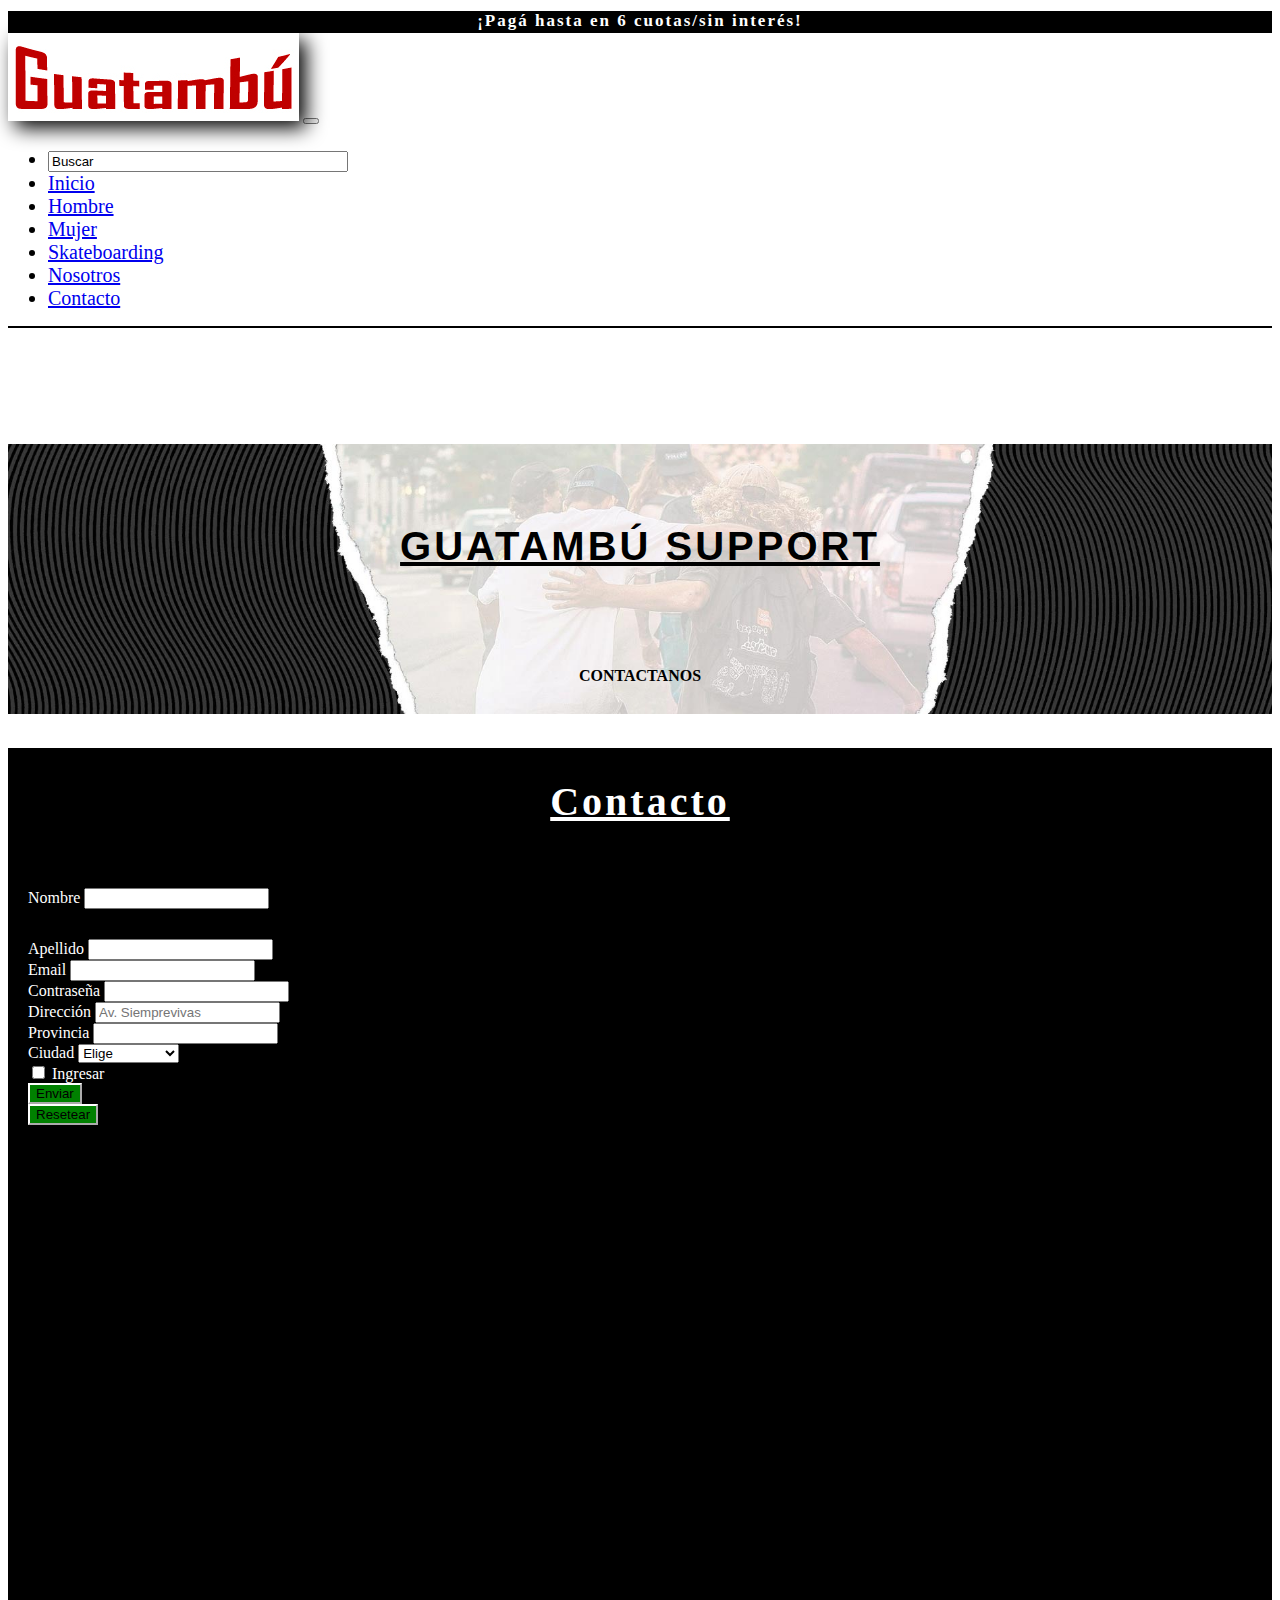
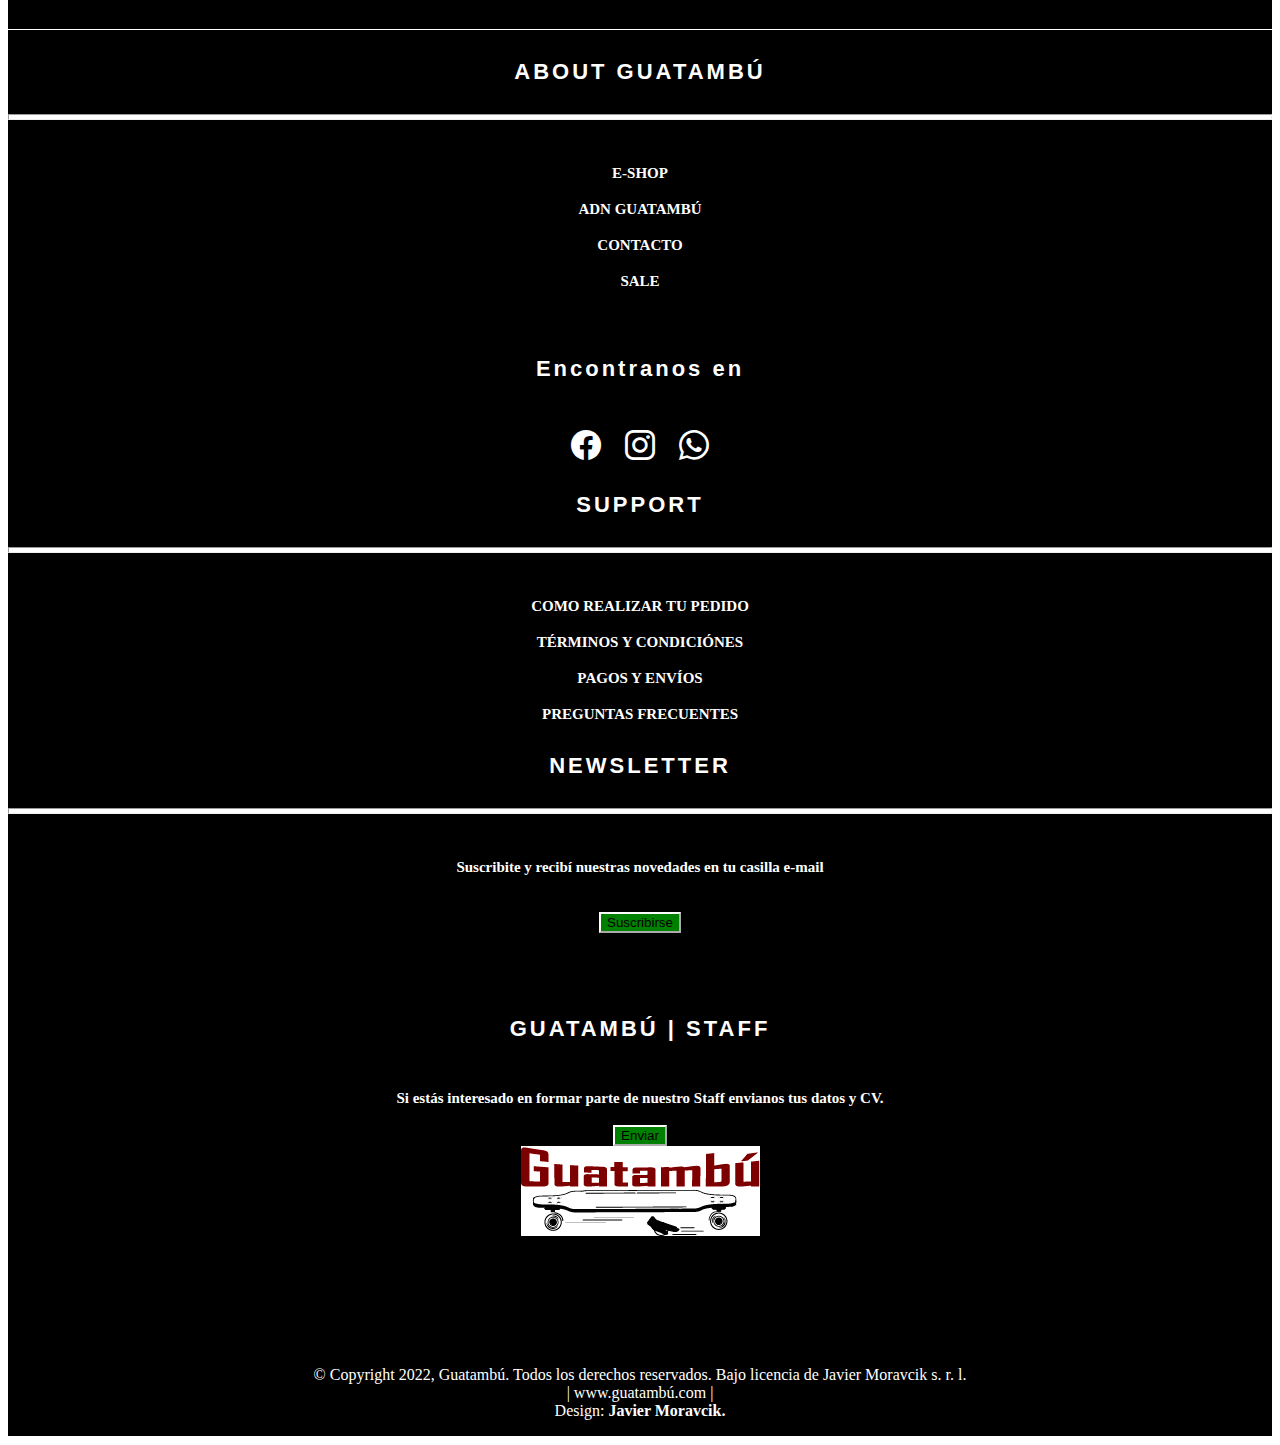
==== contactoboots.html @ 62fed588 "Trabajo con Bootstrap Javier Moravcik" ====
<!DOCTYPE html>
<html lang="en">
<head>
    <meta charset="UTF-8">
    <meta http-equiv="X-UA-Compatible" content="IE=edge">
    <meta name="viewport" content="width=device-width, initial-scale=1.0">
    <link href="https://cdn.jsdelivr.net/npm/bootstrap@5.2.0-beta1/dist/css/bootstrap.min.css" rel="stylesheet" integrity="sha384-0evHe/X+R7YkIZDRvuzKMRqM+OrBnVFBL6DOitfPri4tjfHxaWutUpFmBp4vmVor" crossorigin="anonymous">
    <link rel="stylesheet" href="https://cdn.jsdelivr.net/npm/bootstrap-icons@1.8.3/font/bootstrap-icons.css">
    <link rel="stylesheet" href="stylebootstrap.css">
    <title>Contacto N3 Bootstrap</title>
</head>
<body>
    <div class="fixed-top">
        <section id="cuotas">
            <h1>¡Pagá hasta en 6 cuotas/sin interés!</h1>
        </section>
        <nav class="navbar navbar-expand-lg bg-light bordeNav">
            <div class="container-fluid">
              <a class="navbar-brand" href="#"><img src="./Imagenes/ultguata.jpg" alt="" class="logoNav"></a>
              <button class="navbar-toggler" type="button" data-bs-toggle="collapse" data-bs-target="#navbarNav" aria-controls="navbarNav" aria-expanded="false" aria-label="Toggle navigation">
                <span class="navbar-toggler-icon"></span>
              </button>
              <div class="collapse navbar-collapse justify-content-end menu" id="navbarNav">
                <ul class="navbar-nav nav">
                    <li class="nav-item">
                        <input type="search" value="Buscar" class="buscador">
                      </li>
                  <li class="nav-item">
                    <a class="nav-link" href="index.html">Inicio</a>
                  </li>
                  <li class="nav-item">
                    <a class="nav-link" href="#">Hombre</a>
                  </li>
                  <li class="nav-item">
                    <a class="nav-link" href="#">Mujer</a>
                  </li>
                  <li class="nav-item">
                    <a class="nav-link" href="#">Skateboarding</a>
                  </li>
                  <li class="nav-item">
                    <a class="nav-link" href="#">Nosotros</a>
                  </li>
                  <li class="nav-item">
                    <a class="nav-link" href="contactoboots.html">Contacto</a>
                  </li>
                </ul>
              </div>
            </div> 
          </nav>
          </div>
      <header> 
        <div class="datosContacto2">
         <div class="datosContacto"> 
    <section class="bannerContacto">
             <div class="textoBannerContacto">
                 <h2 class="tituloBannerContacto">GUATAMBÚ SUPPORT</h2>
                 <br>
                 <p class="textoContacto">CONTACTANOS</p>
             </div>      
      </section>
      </div>
    </div>
      <section class="container-fluid formulario">
        <h2>Contacto</h2>
        <div class="row borde">
            <article class="col-md-6">
        <form class="row g-3 flex">
            <div class="col-md-6 formu">
                <label for="nombre" class="form-label">Nombre</label>
                <input type="text" class="form-control required">
              </div>
              <div class="col-md-6  formu">
                <label for="apellido" class="form-label">Apellido</label>
                <input type="text" class="form-control required">
              </div>
            <div class="col-md-6">
              <label for="inputEmail4" class="form-label">Email</label>
              <input type="email" class="form-control" id="inputEmail4">
            </div>
            <div class="col-md-6">
              <label for="inputPassword4" class="form-label">Contraseña</label>
              <input type="password" class="form-control" id="inputPassword4">
            </div>
            <div class="col-12">
              <label for="inputAddress" class="form-label">Dirección</label>
              <input type="text" class="form-control" id="inputAddress" placeholder="Av. Siemprevivas">
            </div>
            <div class="col-md-6">
              <label for="inputCity" class="form-label">Provincia</label>
              <input type="text" class="form-control" id="inputCity">
            </div>
            <div class="col-md-4">
              <label for="inputState" class="form-label">Ciudad</label>
              <select id="inputState" class="form-select">
                <option selected>Elige</option>
                <option>Cordoba</option>
                <option>Mar del Plata</option>
                <option>Mendoza</option>
                <option>Bariloche</option>
              </select>
            </div>
            <div class="col-12">
              <div class="form-check">
                <input class="form-check-input" type="checkbox" id="gridCheck">
                <label class="form-check-label" for="gridCheck">
                  Ingresar
                </label>
              </div>
            </div>
            <div class="col-2">
              <button type="submit" class="btn btn-primary">Enviar</button>
            </div>
            <div class="col-2">
                <button type="reset" class="btn btn-primary">Resetear</button>
              </div>
          </form>
          </article>
      <article class="col-md-6">
        <div class="mapa">
        <iframe src="https://www.google.com/maps/embed?pb=!1m18!1m12!1m3!1d210100.07978932437!2d-58.68902845936124!3d-34.634146762073364!2m3!1f0!2f0!3f0!3m2!1i1024!2i768!4f13.1!3m3!1m2!1s0x95bccac630121623%3A0x53386f2ac88991a9!2sTeatro%20Col%C3%B3n!5e0!3m2!1ses!2sar!4v1656970768311!5m2!1ses!2sar"
        width="100%"
        height="450"
        style="border: 0"
        allowfullscreen=""
        loading="lazy"
        referrerpolicy="no-referrer-when-downgrade">
    </iframe>
</article>
        </div>

     <footer>
     <div class="container-fluid divFooter">
        <div class="row divFooter">
          <div class="col-md-3 caja1 mt-5">
            <h4 class="tituloNav">ABOUT GUATAMBÚ</h4>
            <hr class="hrBarra">
                <br>
                <br>
                <a href="#" class="refNav">E-SHOP</a>
                <br>
                <br>
                <a href="#" class="refNav">ADN GUATAMBÚ</a>
                <br>
                <br>
                <a href="#" class="refNav">CONTACTO</a>
                <br>
                <br>
                <a href="#" class="refNav">SALE</a>
                <br>
                <br>
                <br>
                <h4 class="tituloNav">Encontranos en</h4>
                <br>
                <i class="bi bi-facebook"></i>
                <i class="bi bi-instagram"></i>
                <i class="bi bi-whatsapp"></i>
          </div>
          <div class="col-md-3 caja2 mt-5">
            <h4 class="tituloNav">SUPPORT</h4>
            <hr class="hrBarra">
                <br>
                <br>
                <a href="#" class="refNav">COMO REALIZAR TU PEDIDO</a>
                <br>
                <br>
                <a href="#" class="refNav">TÉRMINOS Y CONDICIÓNES</a>
                <br>
                <br>
                <a href="#" class="refNav">PAGOS Y ENVÍOS</a>
                <br>
                <br>
                <a href="#" class="refNav">PREGUNTAS FRECUENTES</a>
          </div>
          <div class="col-md-3 caja3 mt-5">
            <h4 class="tituloNav">NEWSLETTER</h4>
            <hr class="hrBarra">
            <br>
            <br>
            <a href="#" class="refNav">Suscribite y recibí nuestras novedades en tu casilla e-mail</a>
            <br>
            <br>
            <br>
            <button type="text" class="btn btn-primary">Suscribirse</button>
            <br>
            <br>
            <br>
            <br>
            <h4 class="tituloNav dos">GUATAMBÚ | STAFF</h4>
            <br>   
            <a href="#" class="refNav dos">Si estás interesado en formar parte de nuestro Staff envianos tus datos y CV.</a>
            <br>
            <br>
            <button type="submit" class="btn btn-primary">Enviar</button>
          </div>
          <div class="col-md-3 caja4 mt-5">
            <img src="./Imagenes/guatasi.jpg" alt="" class="logoFooter">
            <br>
            <br>
                <br>
                <p class="parrafoCopyright">© Copyright 2022, Guatambú. Todos los derechos reservados.
                    Bajo licencia de Javier Moravcik s. r. l. 
                    <br> | www.guatambú.com |
                    <br>
                    Design: <strong>Javier Moravcik.</strong>   
                </p>
          </div>
        </div>
      </div>
    </footer>
    </div>
    <script src="https://cdn.jsdelivr.net/npm/bootstrap@5.2.0-beta1/dist/js/bootstrap.bundle.min.js" integrity="sha384-pprn3073KE6tl6bjs2QrFaJGz5/SUsLqktiwsUTF55Jfv3qYSDhgCecCxMW52nD2" crossorigin="anonymous">        
    </script>
</body>
</html>
---- stylebootstrap.css ----
/* .altura {
    height: 590px;
} */

#cuotas {
    background-color: black;
    color: white;
    text-align: center;
    height: 22px;
}

h1 {
    font-size: 17px;
    letter-spacing: 2px;
}

h1:hover {
    text-decoration: underline;
    color: red;
    transition: 0.2s;
}

.logoNav {
        filter: drop-shadow(7px 7px 10px rgb(0, 0, 0));
}

.logoFooter:hover {
    filter: drop-shadow(7px 7px 10px rgb(255, 255, 255));
}

.logoNav:hover, .logoFooter:hover {
    transform: scale(1.1);
    transition: all 0.8s;
    overflow: hidden;
}


.li1 {
    color: brown;
}

ul li {
    font-size: 20px;
}

ul li a:hover {
    text-decoration: underline;
}

.buscador {
    margin-top: 10px;
    margin-right: 60px;
    width: 300px;
}

.bordeNav {
    border-bottom: 2px solid black;
}

.seleccion {
    background-image: url(./Imagenes/Green-leaves-texture-wood-board-background_3840x1200.jpg);
    background-size: cover;
    background-blend-mode: soft-light;
    height: 900px;
    background-color: rgb(24, 24, 24);
    background-attachment: fixed;
    height: auto;
}

.margenCarousel, .datosContacto2 {
    margin-top: 118px;
}

.margen {
    margin-right: 30px;
}

.card {
    background-color: transparent;
    margin-top: 50px;
}

.tamaño {
    width: 300px;
}

.formulario {
    background-color: black;
    color: white;
    height: auto;
    border-bottom: 1px solid white;
}

h2 {
    padding: 30px;
    text-align: center;
    text-decoration: underline;
    font-size: 40px;
    font-weight: bold;
    letter-spacing: 3px;
}

.formu {
    margin-top: 30px;
}

.btn-primary {
    background-color: green;
    border-color: white;
}

.btn-primary:hover {
    font-weight: bold;
    background-color: green;
    transform: scale(0.9);
    border-color: white;
}

.btn-primary:focus {
    background-color: blue;
}

.flex, .mapa {
   margin-left: 20px;
   margin-right: 20px;
}

iframe {
    margin-top: 50px;
}
/* 
.fondo {
    background-color: black;
    height: 560px;
} */

.borde {
    border-bottom: 1px solid white;
}

.datosContacto2 {
    display: grid;
    grid-gap: 2px;
    grid-template-columns: 1fr 1fr;
    grid-template-rows: repeat(1);

    grid-template-areas: "datosContacto datosContacto";
}

.datosContacto {
    grid-area: datosContacto;
}

.bannerContacto {
    height: 270px;
    background-image: url(./Imagenes/bannercontacto.jpg);
    background-size: cover;
    display: flex;
    justify-content: center;
    margin-top:-2px;
}

.tituloBannerContacto {
    color: black;
    font-family: sans-serif;
    font-size: 40px;
    margin-top: 50px;
    letter-spacing: 3px;
}

.textoContacto {
    color: black;
    text-align: center;
    font-weight: bold;
}

.divFooter {
    text-align: center;
    background-color: black;
    color: white;
}

.tituloNav {
    font-size: 22px;
    font-family: sans-serif;
    letter-spacing: 3px;
    font-weight: bold;
}

.refNav {
    color: white;
    text-decoration: none;
    font-weight: bold;
    font-size: 15px;
}

.refNav:hover {
    color: rgb(190, 10, 10);
}

.bi-facebook, .bi-instagram, .bi-whatsapp {
    font-size: 30px;
    margin: 10px;
}

.bi-facebook:hover {
    color: rgb(73, 96, 230);
}

.bi-instagram:hover {
    color: rgb(201, 72, 72);
}

.bi-whatsapp:hover {
    color: green;
}

.parrafoCopyright {
    margin-top: 90px;
}

.hrBarra {
    height: 4px;
    background-color: white;
}



@media screen and (max-width: 776px) {
    .contenedorContacto2 {
        display: grid;
        grid-template-columns: 100%;

        grid-template-areas: "datosContacto";
    }

    .datosContacto {
        grid-area: datosContacto;
    }

    .bannerContacto {
        background-image: url(./Imagenes/bannercontacto.jpg);
        background-position: -270px;
    }

    .textoBannerContacto {
        margin-top: -20px;
    }
}
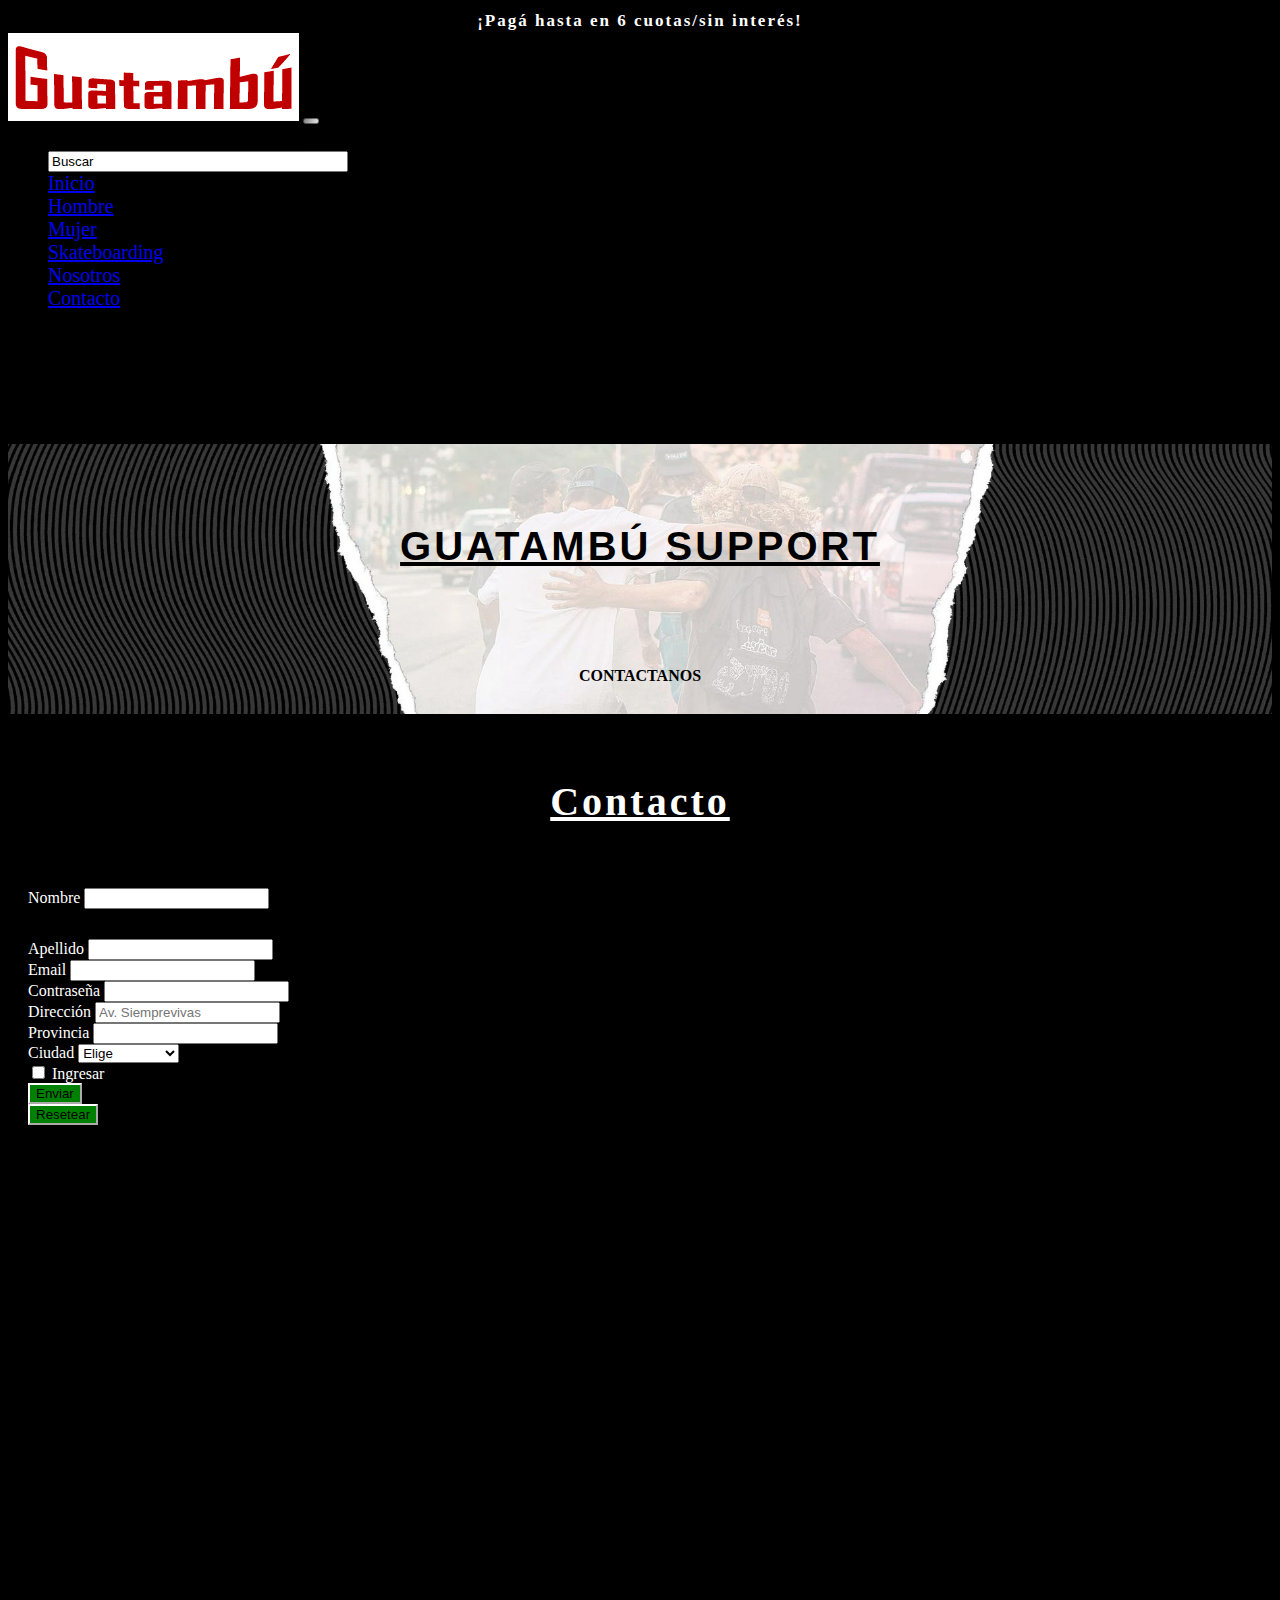
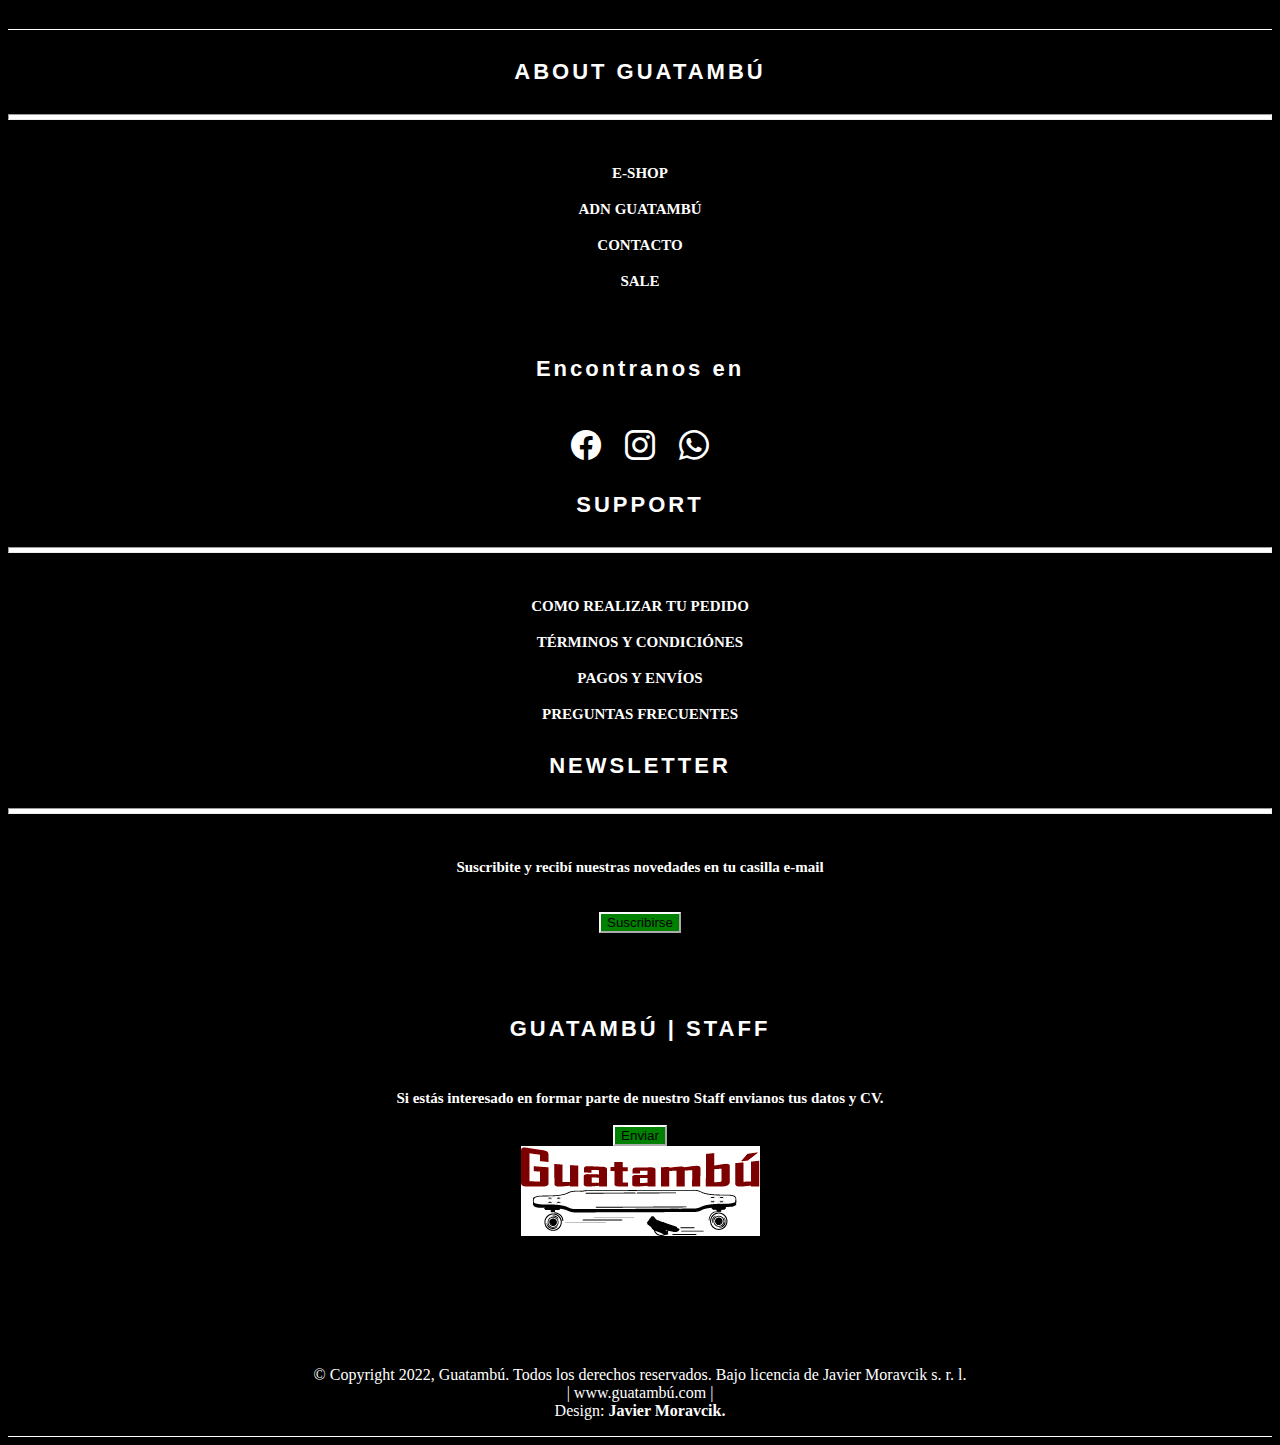
==== commit 2db65a61: "Sumando secciones html" ====
--- a/contactoboots.html
+++ b/contactoboots.html
@@ -38,7 +38,7 @@
                     <a class="nav-link" href="#">Skateboarding</a>
                   </li>
                   <li class="nav-item">
-                    <a class="nav-link" href="#">Nosotros</a>
+                    <a class="nav-link" href="nosotrosbootstrap.html">Nosotros</a>
                   </li>
                   <li class="nav-item">
                     <a class="nav-link" href="contactoboots.html">Contacto</a>
--- a/stylebootstrap.css
+++ b/stylebootstrap.css
@@ -1,6 +1,7 @@
-/* .altura {
-    height: 590px;
-} */
+body {
+    background-color: black;
+}
+
 
 #cuotas {
     background-color: black;
@@ -224,7 +225,130 @@
     background-color: white;
 }
 
-
+ /* HTML NOSOTROS */
+
+ .bannerNosotros {
+    margin-top: 130px;
+ }
+
+ .fondoDescripcionNosotros {
+    background-color: black;
+    color: white;
+ }
+
+ .imagenDescripcionNosotros {
+    background-image: url(./Imagenes/empresa-bg\ \(1\).jpg);
+    background-position-x: -600px;
+ }
+
+ .nos {
+    margin-top: 180px;
+    opacity: 70%;
+    border-radius: 30px;
+ }
+
+.descripcionNosotrosTitulo {
+    background-color: rgb(255, 255, 255);
+    color: rgb(151, 17, 17);
+    margin-top: -20px;
+    margin-left: 230px;
+    position: absolute;
+    font-size: 32px;
+    font-weight: bold;
+    width: 950px;
+    text-align: center;
+    border-radius: 5px;
+    border: 1px solid rgb(0, 0, 0);
+}
+
+
+.descripcionNosotrosParrafo {
+    margin-top: 40px;
+}
+ 
+
+   /* HTML HOMBRE BOOTSTRAP */
+
+.presentacionCatalogo {
+    margin-top: 130px;
+    justify-content: space-around;
+    background-color: black;
+    color: white;
+    width: 100%;
+}
+
+.pCHLista, .ubicacionHombre {
+    margin-top: 40px;
+}
+
+.listaCatalogo {
+    list-style: none;
+    margin-top: 50px;
+}
+
+.listaCatalogo li a {
+    text-decoration: none;
+    color: white;
+    font-size: 23px;
+    line-height: 35px;
+    margin-left: 15px;
+}
+
+.folder {
+    width: 30px;
+    height: 30px;
+}
+
+
+.listaCatalogo li a:hover{
+    color: rgb(139, 3, 3);
+    text-decoration: underline;
+    transition: all .3s;
+}
+
+.h3Productos, .h3RangoDePrecios, .h3Categorias {
+    font-size: 30px;
+    color:   white;
+    letter-spacing: 2px;
+    font-weight: bold;
+}
+
+.h3Categorias {
+    margin-left: 20px;
+    margin-top: 30px;
+}
+
+.fotoCatalogo {
+    color: white;
+}
+
+.CatalogoHombre {
+    border-bottom: 1px solid white;
+}
+
+.cardTamaño {
+    width: 200px;
+}
+
+
+
+            /* MEDIA QUERI HTML NOSOTROS */
+
+@media screen and (max-width: 776px) {
+    .descripcionNosotrosTitulo {
+        font-size: 17px;
+        width: 300px;
+        margin-left: 80px;
+    }
+
+    .nos {
+        margin-top: 20px;
+    }
+
+}
+
+
+    /* MEDIA QUERI NOSTROS BOOTSTRAP */
 
 @media screen and (max-width: 776px) {
     .contenedorContacto2 {
@@ -246,4 +370,23 @@
     .textoBannerContacto {
         margin-top: -20px;
     }
-}+}
+
+
+    /* MEDIA QUERI HOMBRE BOOTSTRAP */
+
+@media screen and (max-width: 776px) {
+         .pCHLista2 {
+            display: none;
+         }
+
+         .cardTamaño {
+            width: 100px;
+            text-align: center;
+         }
+
+         .h3Productos, .folder {
+            text-align: center;
+         }
+         
+}
